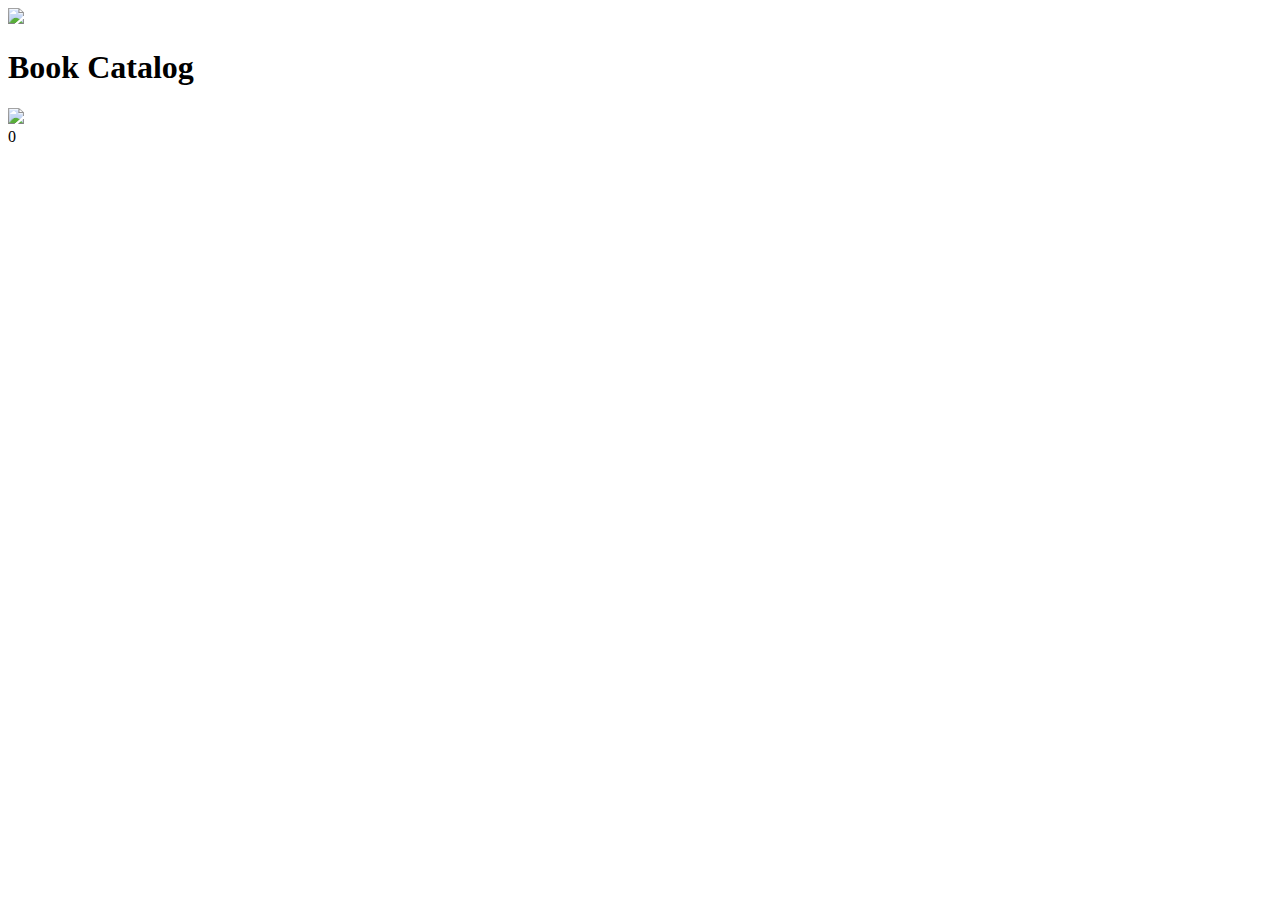
==== cart.html @ 8343118b "init: start cart task" ====
<!DOCTYPE html>
<html lang="en">

<head>
    <meta charset="UTF-8">
    <meta http-equiv="X-UA-Compatible" content="IE=edge">
    <meta name="viewport" content="width=device-width, initial-scale=1.0">
    <title>Book Shop</title>
    <link rel="stylesheet" href="src/style.css" />
    <!-- <link rel="stylesheet" href="normalize.css"> -->
</head>

<body>
    <div class="navbar">
        <div class="nav-pic">
            <a href="index.html"><img height="150" src="./images/bg.jpg" class="">
            </a>
        </div>

        <h1>Book Catalog</h1>

        <div class="cart">
            <img src="./images/cart-logo.png" class="cart-logo">
            <div id="cartAmount" class="cartAmount">0</div>
        </div>
    </div>
    <div id="label" class="text-center"></div>

    <div class="shopping-cart" id="shopping-cart"></div>





</body>
<script src="src/data.js"></script>
<script src="src/cart.js"></script>

</html>
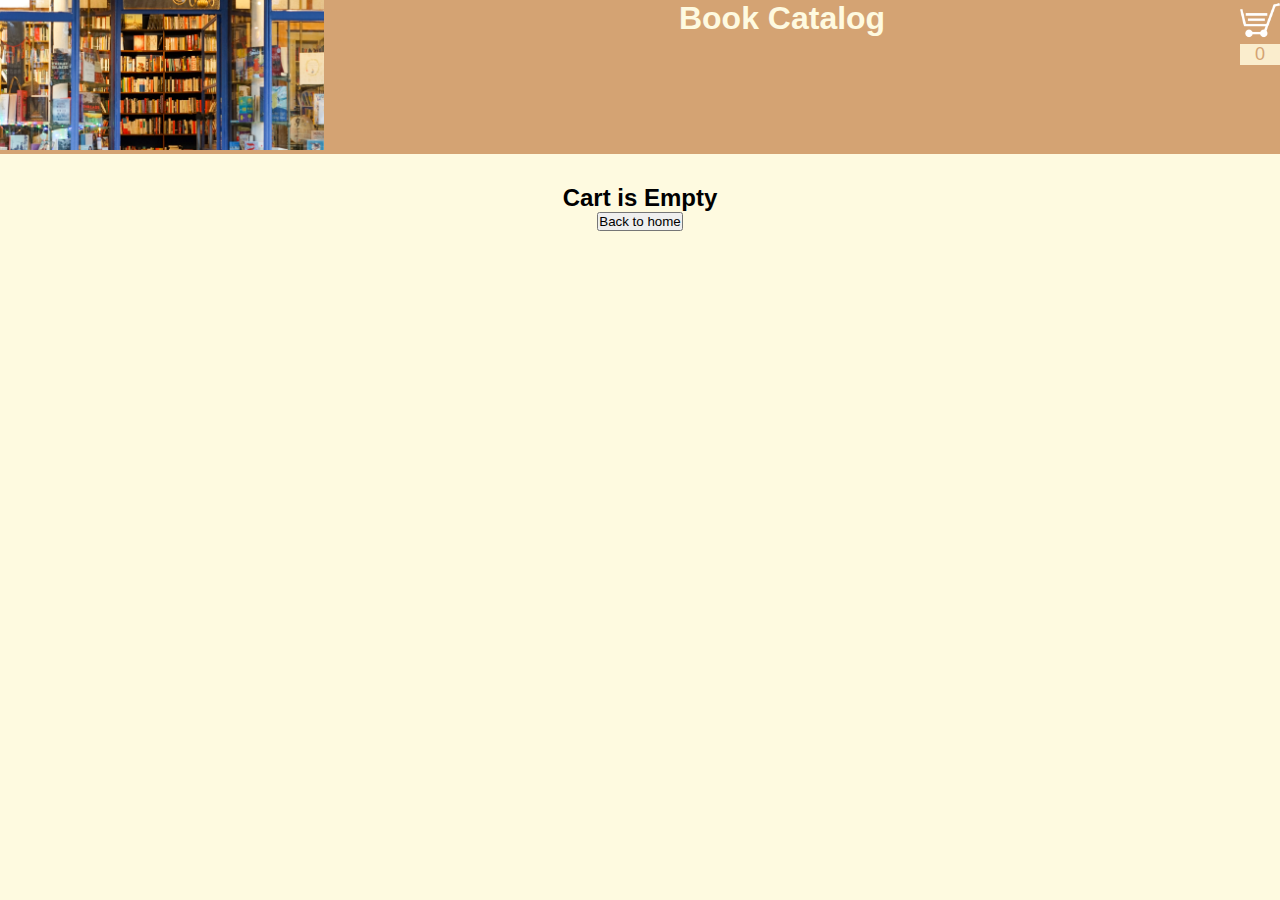
==== commit 22ee4b8d: "feat: update cart form" ====
--- a/cart.html
+++ b/cart.html
@@ -33,7 +33,7 @@
 
 
 </body>
-<script src="src/data.js"></script>
-<script src="src/cart.js"></script>
+<script src="./src/data.js"></script>
+<script src="./src/cart.js"></script>
 
 </html>--- a/src/style.css
+++ b/src/style.css
@@ -0,0 +1,77 @@
+@media(max-width:1000px) {
+    .bshop {
+        grid-template-columns: repeat(2, 223px);
+    }
+}
+
+@media(max-width:500px) {
+    .bshop {
+        grid-template-columns: repeat(1, 223px);
+    }
+}
+
+* {
+    margin: 0;
+    padding: 0;
+    box-sizing: border-box;
+}
+
+body {
+    font-family: Verdana, Geneva, Tahoma, sans-serif;
+    text-align: center;
+    background-color: #fefae0;
+}
+
+.navbar {
+    background-color: #d4a373;
+    display: flex;
+    flex-direction: row;
+    justify-content: space-between;
+    color: #fefae0;
+    margin-bottom: 30px;
+}
+
+h1 {
+    padding: 50px550px10px0px;
+}
+
+.cart {
+    padding: 50px70px10px0px;
+}
+
+.cart-logo {
+    width: 40px;
+    cursor: pointer;
+}
+
+.cartAmount {
+    background-color: #faedcd;
+    color: #d4a373;
+    font-size: 18px;
+}
+
+/*Thisiswhereshopstarts*/
+.bshop {
+    display: grid;
+    grid-template-columns: repeat(4, 250px);
+    gap: 40px;
+    justify-content: center;
+}
+
+.item {
+    border: 2pxsolid#faedcd;
+    border-radius: 4px;
+}
+
+.description {
+    display: flex;
+    flex-direction: column;
+    padding: 15px;
+    gap: 10px;
+}
+
+.price-orderN {
+    display: flex;
+    flex-direction: row;
+    justify-content: space-between;
+}